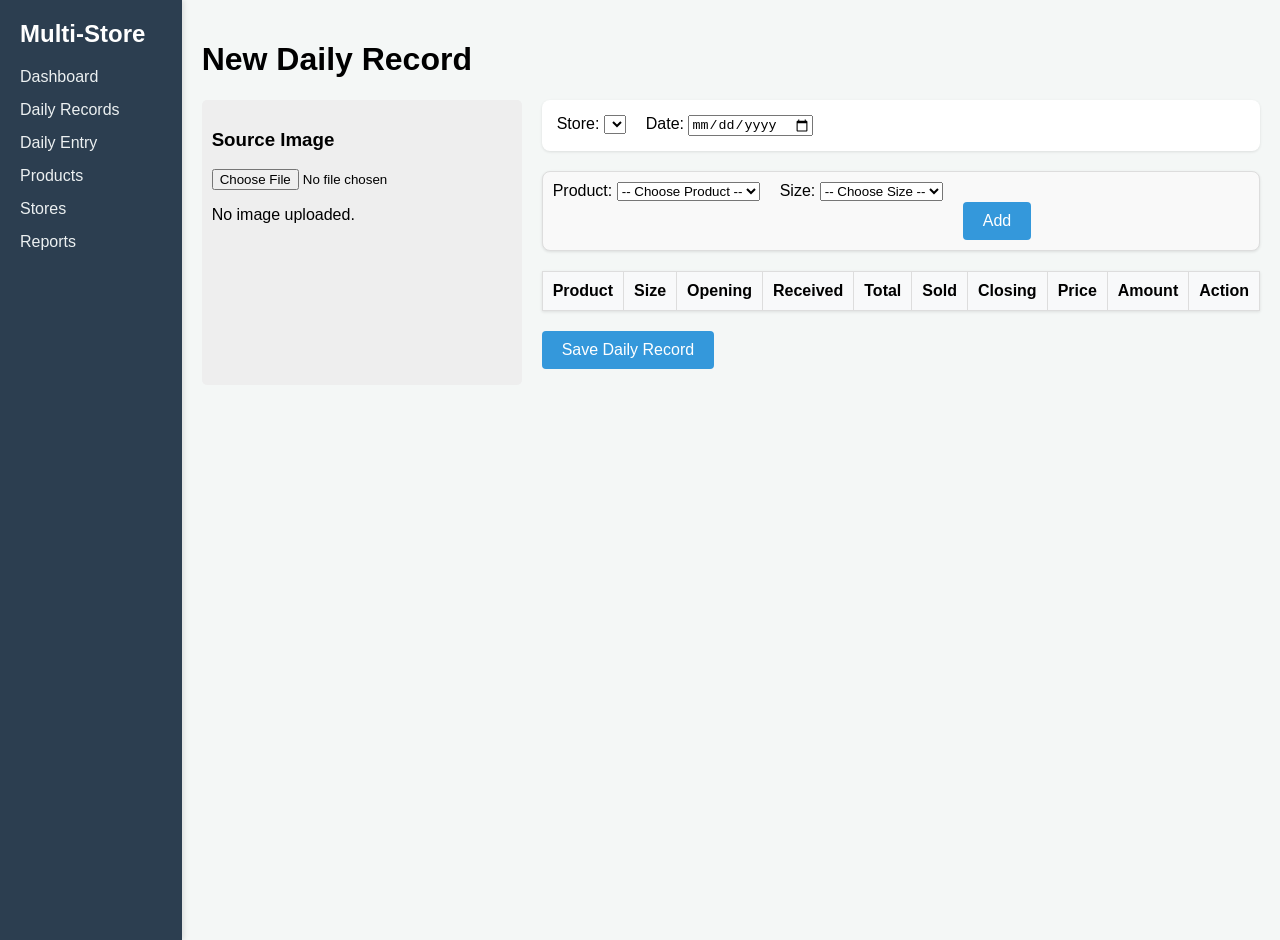
==== src/main/resources/static/daily-entry.html @ ee8bdf3e "Add inventory management application" ====
<!DOCTYPE html>
<html lang="en">
<head>
    <meta charset="UTF-8">
    <title>Daily Entry - Inventory</title>
    <link rel="stylesheet" href="css/style.css">
    <style>
        .split-container { display: flex; gap: 20px; }
        .image-panel { width: 300px; flex-shrink: 0; background: #eee; padding: 10px; border-radius: 5px; }
        .data-panel { flex-grow: 1; }
        #uploadedImage { max-width: 100%; display: none; }
    </style>
</head>
<body>
    <div class="sidebar">
        <h2>Multi-Store</h2>
        <ul>
            <li><a href="index.html">Dashboard</a></li>
            <li><a href="daily-records.html">Daily Records</a></li>
            <li><a href="daily-entry.html" class="active">Daily Entry</a></li>
            <li><a href="products.html">Products</a></li>
            <li><a href="stores.html">Stores</a></li>
            <li><a href="reports.html">Reports</a></li>
        </ul>
    </div>
    <div class="main-content">
        <h1 id="pageTitle">New Daily Record</h1>
        <div class="split-container">
            <div class="image-panel">
                <h3>Source Image</h3>
                <input type="file" id="imageUpload" accept="image/png, image/jpeg">
                <div style="margin-top: 15px;">
                    <img id="uploadedImage" src="" alt="Preview">
                    <p id="noImageText">No image uploaded.</p>
                </div>
            </div>
            
            <div class="data-panel">
                <div class="entry-header">
                    <div>
                        <label>Store:</label>
                        <select id="storeSelect"></select>
                    </div>
                    <div>
                        <label>Date:</label>
                        <input type="date" id="recordDate">
                    </div>
                </div>

                <div class="entry-header" style="background:#f9f9f9; border:1px solid #ddd; padding: 10px;">
                    <div>
                        <label>Product:</label>
                        <select id="productSelect">
                            <option value="">-- Choose Product --</option>
                        </select>
                    </div>
                    <div>
                        <label>Size:</label>
                        <select id="variantSelect">
                            <option value="">-- Choose Size --</option>
                        </select>
                    </div>
                    <div>
                        <button class="btn-primary" onclick="addRowFromSelect()" style="margin-top:20px;">Add</button>
                    </div>
                </div>

                <table id="entryTable">
                    <thead>
                        <tr>
                            <th>Product</th>
                            <th>Size</th>
                            <th>Opening</th>
                            <th>Received</th>
                            <th>Total</th>
                            <th>Sold</th>
                            <th>Closing</th>
                            <th>Price</th>
                            <th>Amount</th>
                            <th>Action</th>
                        </tr>
                    </thead>
                    <tbody>
                    </tbody>
                </table>

                <div style="margin-top: 20px;">
                    <button class="btn-primary" id="saveBtn" onclick="saveRecord()">Save Daily Record</button>
                    <p id="saveMessage"></p>
                </div>
            </div>
        </div>
    </div>
    
    <script src="js/app.js"></script>
    <script src="js/daily-entry.js"></script>
</body>
</html>
---- src/main/resources/static/css/style.css ----
body {
    font-family: Arial, sans-serif;
    margin: 0;
    display: flex;
    background-color: #f4f7f6;
}

.sidebar {
    width: 200px;
    background-color: #2c3e50;
    color: white;
    height: 100vh;
    padding: 20px;
    box-shadow: 2px 0 5px rgba(0,0,0,0.1);
}

.sidebar h2 { margin-top: 0; }

.sidebar ul {
    list-style: none;
    padding: 0;
}

.sidebar ul li {
    margin-bottom: 15px;
}

.sidebar ul li a {
    color: #ecf0f1;
    text-decoration: none;
    font-size: 16px;
}

.sidebar ul li a:hover {
    text-decoration: underline;
}

.main-content {
    flex-grow: 1;
    padding: 20px;
}

.cards {
    display: flex;
    gap: 20px;
}

.card {
    background: white;
    padding: 20px;
    border-radius: 8px;
    width: 150px;
    box-shadow: 0 2px 4px rgba(0,0,0,0.1);
    text-align: center;
}

.card h3 {
    margin: 0 0 10px 0;
    color: #7f8c8d;
    font-size: 14px;
}

.card p {
    margin: 0;
    font-size: 24px;
    font-weight: bold;
    color: #2c3e50;
}

table {
    width: 100%;
    border-collapse: collapse;
    margin-top: 10px;
    background: white;
    box-shadow: 0 1px 3px rgba(0,0,0,0.1);
}

table, th, td {
    border: 1px solid #ddd;
}

th, td {
    padding: 10px;
    text-align: left;
}

th { background-color: #f8f9fa; }

.entry-header {
    display: flex;
    gap: 20px;
    margin-bottom: 20px;
    background: white;
    padding: 15px;
    border-radius: 8px;
    box-shadow: 0 1px 3px rgba(0,0,0,0.1);
}

input[type="number"] {
    width: 70px;
    padding: 5px;
}

button {
    padding: 8px 12px;
    border: none;
    border-radius: 4px;
    cursor: pointer;
    background-color: #95a5a6;
    color: white;
}
button:hover { background-color: #7f8c8d; }

.btn-primary {
    background-color: #3498db;
    font-size: 16px;
    padding: 10px 20px;
}
.btn-primary:hover { background-color: #2980b9; }

.error { color: red; }
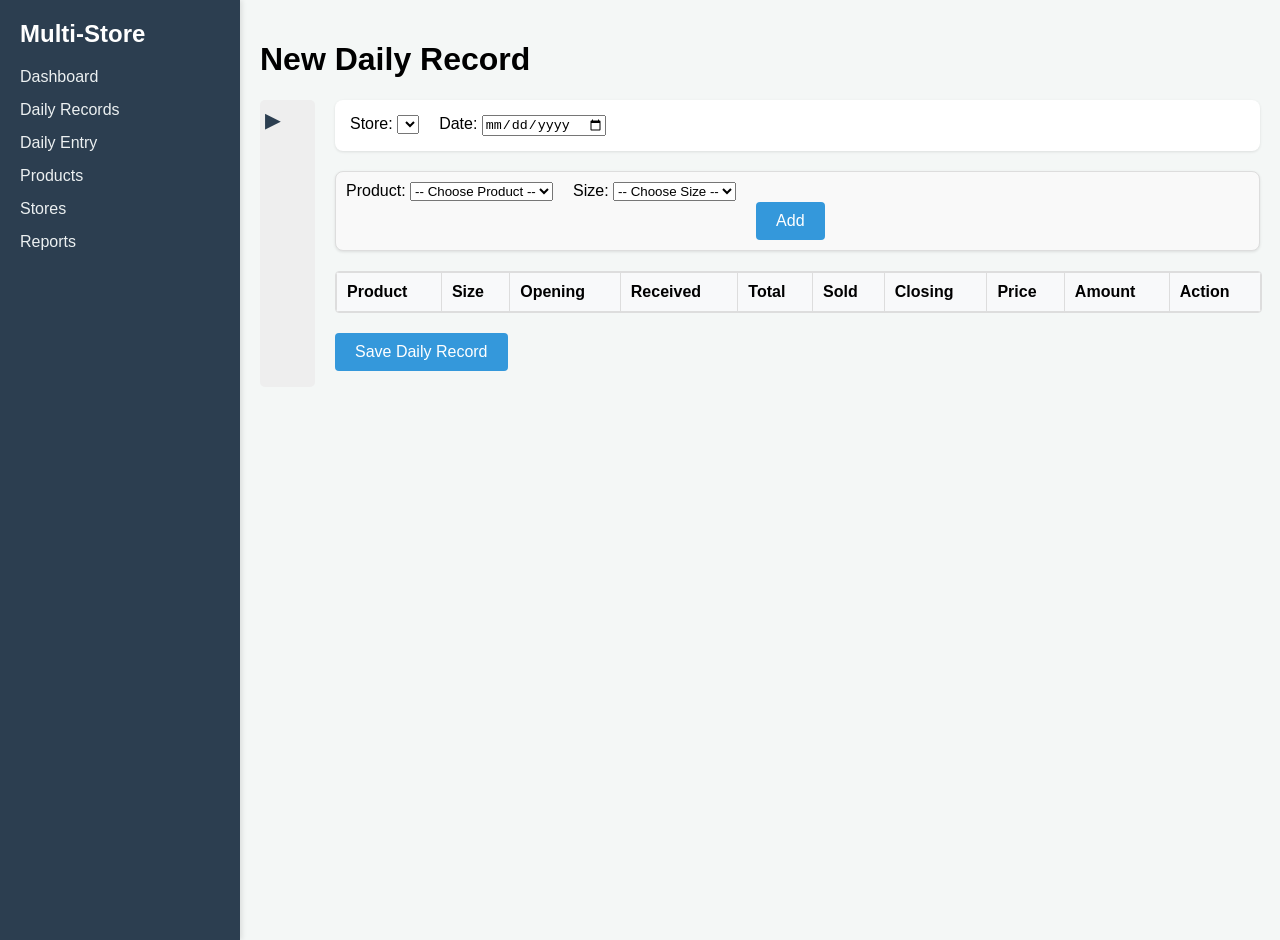
==== commit fdba3d91: "improved the Daily Entry page" ====
--- a/src/main/resources/static/daily-entry.html
+++ b/src/main/resources/static/daily-entry.html
@@ -3,12 +3,47 @@
 <head>
     <meta charset="UTF-8">
     <title>Daily Entry - Inventory</title>
-    <link rel="stylesheet" href="css/style.css">
+    <link rel="stylesheet" href="css/style.css?v=1.2">
     <style>
         .split-container { display: flex; gap: 20px; }
-        .image-panel { width: 300px; flex-shrink: 0; background: #eee; padding: 10px; border-radius: 5px; }
-        .data-panel { flex-grow: 1; }
+        .image-panel { 
+            width: 300px; 
+            flex-shrink: 0; 
+            background: #eee; 
+            padding: 10px; 
+            border-radius: 5px; 
+            transition: width 0.25s ease, padding 0.25s ease;
+            overflow: hidden;
+        }
+        .image-panel.collapsed {
+            width: 45px;
+            padding: 10px 5px;
+        }
+        .data-panel { 
+            flex-grow: 1; 
+            min-width: 0; 
+        }
         #uploadedImage { max-width: 100%; display: none; }
+        
+        #sourceImageToggle {
+            background: none; 
+            border: none; 
+            font-size: 1.17em; 
+            font-weight: bold; 
+            cursor: pointer; 
+            padding: 0; 
+            display: flex; 
+            align-items: center; 
+            gap: 5px; 
+            color: #2c3e50;
+            white-space: nowrap;
+        }
+        .image-panel.collapsed #sourceImageText {
+            display: none;
+        }
+        .image-panel.collapsed #sourceImageIcon {
+            margin: 0 auto;
+        }
     </style>
 </head>
 <body>
@@ -26,12 +61,17 @@
     <div class="main-content">
         <h1 id="pageTitle">New Daily Record</h1>
         <div class="split-container">
-            <div class="image-panel">
-                <h3>Source Image</h3>
-                <input type="file" id="imageUpload" accept="image/png, image/jpeg">
-                <div style="margin-top: 15px;">
-                    <img id="uploadedImage" src="" alt="Preview">
-                    <p id="noImageText">No image uploaded.</p>
+            <div class="image-panel collapsed">
+                <button type="button" id="sourceImageToggle" aria-expanded="false" aria-controls="sourceImageContent">
+                    <span id="sourceImageIcon">▶</span>
+                    <span id="sourceImageText">Source Image</span>
+                </button>
+                <div id="sourceImageContent" hidden style="margin-top: 15px;" class="source-image-content">
+                    <input type="file" id="imageUpload" accept="image/png, image/jpeg" multiple>
+                    <div id="sourceImageGrid" class="source-image-grid">
+                        <!-- Thumbnails will be injected here -->
+                    </div>
+                    <p id="noImageText" style="margin-top:15px;">No image uploaded.</p>
                 </div>
             </div>
             
@@ -65,24 +105,26 @@
                     </div>
                 </div>
 
-                <table id="entryTable">
-                    <thead>
-                        <tr>
-                            <th>Product</th>
-                            <th>Size</th>
-                            <th>Opening</th>
-                            <th>Received</th>
-                            <th>Total</th>
-                            <th>Sold</th>
-                            <th>Closing</th>
-                            <th>Price</th>
-                            <th>Amount</th>
-                            <th>Action</th>
-                        </tr>
-                    </thead>
-                    <tbody>
-                    </tbody>
-                </table>
+                <div class="entry-table-container">
+                    <table id="entryTable">
+                        <thead>
+                            <tr>
+                                <th>Product</th>
+                                <th>Size</th>
+                                <th>Opening</th>
+                                <th>Received</th>
+                                <th>Total</th>
+                                <th>Sold</th>
+                                <th>Closing</th>
+                                <th>Price</th>
+                                <th>Amount</th>
+                                <th>Action</th>
+                            </tr>
+                        </thead>
+                        <tbody>
+                        </tbody>
+                    </table>
+                </div>
 
                 <div style="margin-top: 20px;">
                     <button class="btn-primary" id="saveBtn" onclick="saveRecord()">Save Daily Record</button>
@@ -92,7 +134,12 @@
         </div>
     </div>
     
+    <div id="imagePreviewModal" class="image-preview-modal">
+        <button type="button" id="closeImagePreview" class="image-preview-close" aria-label="Close image preview">&times;</button>
+        <img id="imagePreview" class="image-preview-image" alt="Source image preview" src="">
+    </div>
+
     <script src="js/app.js"></script>
-    <script src="js/daily-entry.js"></script>
+    <script src="js/daily-entry.js?v=1.5"></script>
 </body>
 </html>
--- a/src/main/resources/static/css/style.css
+++ b/src/main/resources/static/css/style.css
@@ -119,3 +119,120 @@
 .btn-primary:hover { background-color: #2980b9; }
 
 .error { color: red; }
+
+.entry-table-container {
+    width: 100%;
+    max-height: 450px;
+    overflow-y: auto;
+    overflow-x: auto;
+    margin-top: 15px;
+    border: 1px solid #ddd;
+    border-radius: 4px;
+}
+
+.entry-table-container table {
+    margin-top: 0;
+    border-top: none;
+    border-left: none;
+    border-right: none;
+}
+
+.entry-table-container thead th {
+    position: sticky;
+    top: 0;
+    z-index: 10;
+    background-color: #f8f9fa;
+    box-shadow: 0 1px 2px rgba(0,0,0,0.1);
+}
+
+.source-image-content {
+    overflow-y: auto;
+    overflow-x: hidden;
+    max-height: calc(100vh - 200px);
+}
+
+.source-image-grid {
+    display: grid;
+    grid-template-columns: repeat(2, minmax(0, 1fr));
+    gap: 10px;
+    margin-top: 15px;
+}
+
+.image-thumbnail-container {
+    position: relative;
+}
+
+.source-image-thumbnail {
+    width: 100%;
+    height: 120px;
+    object-fit: cover;
+    cursor: pointer;
+    border-radius: 4px;
+    border: 1px solid #ccc;
+}
+
+.image-delete-btn {
+    position: absolute;
+    top: -5px;
+    right: -5px;
+    background: #e74c3c;
+    color: white;
+    border: none;
+    border-radius: 50%;
+    width: 20px;
+    height: 20px;
+    cursor: pointer;
+    display: flex;
+    align-items: center;
+    justify-content: center;
+    font-size: 14px;
+    line-height: 1;
+    padding: 0;
+    box-shadow: 0 1px 3px rgba(0,0,0,0.3);
+}
+
+.image-delete-btn:hover {
+    background: #c0392b;
+}
+
+.thumbnail-pending-delete {
+    opacity: 0.4;
+    filter: grayscale(100%);
+}
+
+
+.image-preview-modal {
+    position: fixed;
+    inset: 0;
+    width: 100vw;
+    height: 100vh;
+    display: none;
+    align-items: center;
+    justify-content: center;
+    background: rgba(0, 0, 0, 0.85);
+    z-index: 99999;
+}
+
+.image-preview-modal.active {
+    display: flex;
+}
+
+.image-preview-close {
+    position: absolute;
+    top: 20px;
+    right: 20px;
+    z-index: 100001;
+    cursor: pointer;
+    background: transparent;
+    border: none;
+    color: white;
+    font-size: 40px;
+}
+
+.image-preview-image {
+    max-width: 90vw;
+    max-height: 90vh;
+    width: auto;
+    height: auto;
+    object-fit: contain;
+}
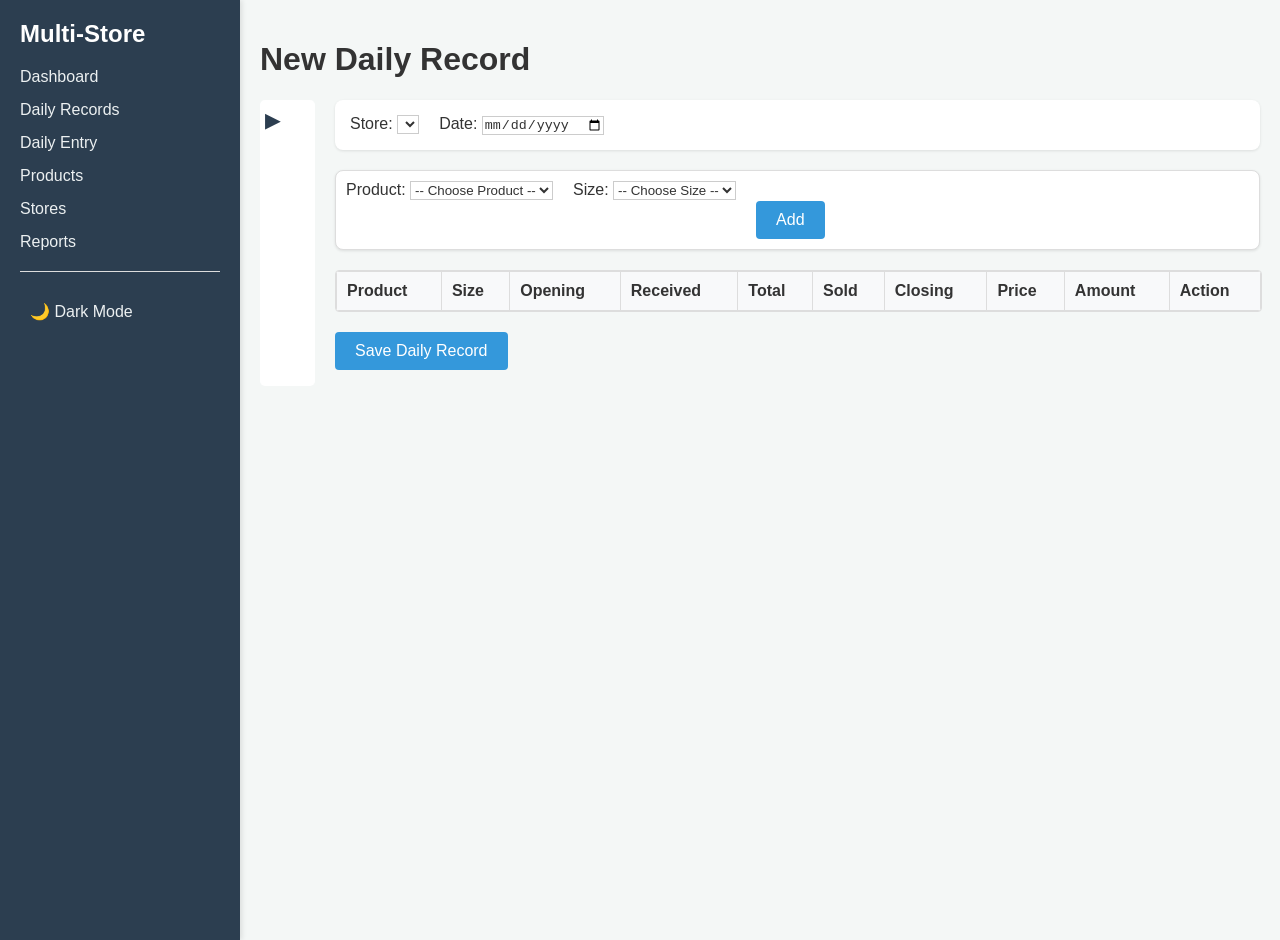
==== commit f1f4d31e: "add dark and light mode" ====
--- a/src/main/resources/static/daily-entry.html
+++ b/src/main/resources/static/daily-entry.html
@@ -9,7 +9,7 @@
         .image-panel { 
             width: 300px; 
             flex-shrink: 0; 
-            background: #eee; 
+            background: var(--bg-secondary); 
             padding: 10px; 
             border-radius: 5px; 
             transition: width 0.25s ease, padding 0.25s ease;
@@ -45,6 +45,7 @@
             margin: 0 auto;
         }
     </style>
+    <script src="js/theme.js"></script>
 </head>
 <body>
     <div class="sidebar">
@@ -57,6 +58,12 @@
             <li><a href="stores.html">Stores</a></li>
             <li><a href="reports.html">Reports</a></li>
         </ul>
+
+        <div class="theme-toggle-container">
+            <button id="themeToggleBtn" class="theme-toggle-btn" aria-label="Toggle Theme" onclick="window.toggleTheme()">
+                🌙 Dark Mode
+            </button>
+        </div>
     </div>
     <div class="main-content">
         <h1 id="pageTitle">New Daily Record</h1>
@@ -87,7 +94,7 @@
                     </div>
                 </div>
 
-                <div class="entry-header" style="background:#f9f9f9; border:1px solid #ddd; padding: 10px;">
+                <div class="entry-header" style="background: var(--bg-secondary); border: 1px solid var(--border-color); padding: 10px;">
                     <div>
                         <label>Product:</label>
                         <select id="productSelect">
--- a/src/main/resources/static/css/style.css
+++ b/src/main/resources/static/css/style.css
@@ -1,17 +1,109 @@
+
+:root {
+    --warning-bg: #fff3cd;
+    --warning-border: #ffeeba;
+    --btn-text: white;
+    --bg-primary: #f4f7f6;
+    --bg-secondary: white;
+    --sidebar-bg: #2c3e50;
+    --sidebar-text: white;
+    --sidebar-link: #ecf0f1;
+    --sidebar-link-hover: #ffffff;
+    --text-primary: #333;
+    --text-secondary: #7f8c8d;
+    --text-highlight: #2c3e50;
+    --border-color: #ddd;
+    --table-header-bg: #f8f9fa;
+    --btn-primary-bg: #3498db;
+    --btn-primary-hover: #2980b9;
+    --btn-secondary-bg: #6c757d;
+    --btn-secondary-hover: #5a6268;
+    --btn-danger-bg: #d9534f;
+    --btn-danger-hover: #c9302c;
+    --btn-default-bg: #95a5a6;
+    --btn-default-hover: #7f8c8d;
+    --input-bg: white;
+    --input-color: #333;
+    --input-border: #ccc;
+    --shadow-color: rgba(0,0,0,0.1);
+    --modal-bg: white;
+    --modal-overlay: rgba(0, 0, 0, 0.5);
+    --error-color: red;
+    --image-delete-bg: #e74c3c;
+    --image-delete-hover: #c0392b;
+    --image-preview-overlay: rgba(0, 0, 0, 0.85);
+    --warning-color: #c9302c;
+}
+
+html[data-theme="dark"] {
+    --warning-bg: #3b3211;
+    --warning-border: #5a4b16;
+    --btn-text: #ffffff;
+    --bg-primary: #121212;
+    --bg-secondary: #1e1e1e;
+    --sidebar-bg: #1a1a1a;
+    --sidebar-text: #e0e0e0;
+    --sidebar-link: #b0b0b0;
+    --sidebar-link-hover: #ffffff;
+    --text-primary: #e0e0e0;
+    --text-secondary: #a0a0a0;
+    --text-highlight: #ffffff;
+    --border-color: #333;
+    --table-header-bg: #2c2c2c;
+    --btn-primary-bg: #2980b9;
+    --btn-primary-hover: #3498db;
+    --btn-secondary-bg: #4a5054;
+    --btn-secondary-hover: #5a6268;
+    --btn-danger-bg: #b53d39;
+    --btn-danger-hover: #c9302c;
+    --btn-default-bg: #5c6667;
+    --btn-default-hover: #7f8c8d;
+    --input-bg: #2c2c2c;
+    --input-color: #e0e0e0;
+    --input-border: #444;
+    --shadow-color: rgba(0,0,0,0.5);
+    --modal-bg: #1e1e1e;
+    --modal-overlay: rgba(0, 0, 0, 0.7);
+    --error-color: #ff6b6b;
+    --image-delete-bg: #c0392b;
+    --image-delete-hover: #a93226;
+    --image-preview-overlay: rgba(0, 0, 0, 0.9);
+    --warning-color: #ff6b6b;
+}
+
+.theme-toggle-container {
+    margin-top: 20px;
+    padding-top: 20px;
+    border-top: 1px solid var(--border-color);
+}
+.theme-toggle-btn {
+    width: 100%;
+    text-align: left;
+    background: transparent;
+    color: var(--sidebar-link);
+    padding: 10px;
+    font-size: 16px;
+}
+.theme-toggle-btn:hover {
+    background: rgba(255,255,255,0.1);
+    color: var(--sidebar-link-hover);
+}
+
 body {
     font-family: Arial, sans-serif;
     margin: 0;
     display: flex;
-    background-color: #f4f7f6;
+    background-color: var(--bg-primary);
+    color: var(--text-primary);
 }
 
 .sidebar {
     width: 200px;
-    background-color: #2c3e50;
-    color: white;
+    background-color: var(--sidebar-bg);
+    color: var(--sidebar-text);
     height: 100vh;
     padding: 20px;
-    box-shadow: 2px 0 5px rgba(0,0,0,0.1);
+    box-shadow: 2px 0 5px var(--shadow-color);
 }
 
 .sidebar h2 { margin-top: 0; }
@@ -26,7 +118,7 @@
 }
 
 .sidebar ul li a {
-    color: #ecf0f1;
+    color: var(--sidebar-link);
     text-decoration: none;
     font-size: 16px;
 }
@@ -46,17 +138,17 @@
 }
 
 .card {
-    background: white;
+    background: var(--bg-secondary);
     padding: 20px;
     border-radius: 8px;
     width: 150px;
-    box-shadow: 0 2px 4px rgba(0,0,0,0.1);
+    box-shadow: 0 2px 4px var(--shadow-color);
     text-align: center;
 }
 
 .card h3 {
     margin: 0 0 10px 0;
-    color: #7f8c8d;
+    color: var(--text-secondary);
     font-size: 14px;
 }
 
@@ -64,19 +156,19 @@
     margin: 0;
     font-size: 24px;
     font-weight: bold;
-    color: #2c3e50;
+    color: var(--text-highlight);
 }
 
 table {
     width: 100%;
     border-collapse: collapse;
     margin-top: 10px;
-    background: white;
-    box-shadow: 0 1px 3px rgba(0,0,0,0.1);
+    background: var(--bg-secondary);
+    box-shadow: 0 1px 3px var(--shadow-color);
 }
 
 table, th, td {
-    border: 1px solid #ddd;
+    border: 1px solid var(--border-color);
 }
 
 th, td {
@@ -84,16 +176,16 @@
     text-align: left;
 }
 
-th { background-color: #f8f9fa; }
+th { background-color: var(--table-header-bg); }
 
 .entry-header {
     display: flex;
     gap: 20px;
     margin-bottom: 20px;
-    background: white;
+    background: var(--bg-secondary);
     padding: 15px;
     border-radius: 8px;
-    box-shadow: 0 1px 3px rgba(0,0,0,0.1);
+    box-shadow: 0 1px 3px var(--shadow-color);
 }
 
 input[type="number"] {
@@ -106,19 +198,19 @@
     border: none;
     border-radius: 4px;
     cursor: pointer;
-    background-color: #95a5a6;
-    color: white;
-}
-button:hover { background-color: #7f8c8d; }
+    background-color: var(--btn-default-bg);
+    color: var(--sidebar-text);
+}
+button:hover { background-color: var(--text-secondary); }
 
 .btn-primary {
-    background-color: #3498db;
+    background-color: var(--btn-primary-bg);
     font-size: 16px;
     padding: 10px 20px;
 }
-.btn-primary:hover { background-color: #2980b9; }
-
-.error { color: red; }
+.btn-primary:hover { background-color: var(--btn-primary-hover); }
+
+.error { color: var(--error-color); }
 
 .entry-table-container {
     width: 100%;
@@ -126,7 +218,7 @@
     overflow-y: auto;
     overflow-x: auto;
     margin-top: 15px;
-    border: 1px solid #ddd;
+    border: 1px solid var(--border-color);
     border-radius: 4px;
 }
 
@@ -141,8 +233,8 @@
     position: sticky;
     top: 0;
     z-index: 10;
-    background-color: #f8f9fa;
-    box-shadow: 0 1px 2px rgba(0,0,0,0.1);
+    background-color: var(--table-header-bg);
+    box-shadow: 0 1px 2px var(--shadow-color);
 }
 
 .source-image-content {
@@ -168,15 +260,15 @@
     object-fit: cover;
     cursor: pointer;
     border-radius: 4px;
-    border: 1px solid #ccc;
+    border: 1px solid var(--input-border);
 }
 
 .image-delete-btn {
     position: absolute;
     top: -5px;
     right: -5px;
-    background: #e74c3c;
-    color: white;
+    background: var(--image-delete-bg);
+    color: var(--sidebar-text);
     border: none;
     border-radius: 50%;
     width: 20px;
@@ -192,7 +284,7 @@
 }
 
 .image-delete-btn:hover {
-    background: #c0392b;
+    background: var(--image-delete-hover);
 }
 
 .thumbnail-pending-delete {
@@ -209,7 +301,7 @@
     display: none;
     align-items: center;
     justify-content: center;
-    background: rgba(0, 0, 0, 0.85);
+    background: var(--image-preview-overlay);
     z-index: 99999;
 }
 
@@ -225,7 +317,7 @@
     cursor: pointer;
     background: transparent;
     border: none;
-    color: white;
+    color: var(--sidebar-text);
     font-size: 40px;
 }
 
@@ -235,4 +327,75 @@
     width: auto;
     height: auto;
     object-fit: contain;
-}+}
+
+/* Delete Modal Styles */
+.delete-modal-overlay {
+    position: fixed;
+    inset: 0;
+    width: 100vw;
+    height: 100vh;
+    display: none; /* Initially hidden */
+    align-items: center;
+    justify-content: center;
+    background: var(--modal-overlay);
+    z-index: 100000;
+}
+
+.delete-modal {
+    background: var(--bg-secondary);
+    padding: 30px;
+    border-radius: 8px;
+    max-width: 450px;
+    width: 90%;
+    box-shadow: 0 4px 15px var(--shadow-color);
+    text-align: center;
+}
+
+.delete-modal h2 {
+    margin-top: 0;
+    color: var(--warning-color);
+    font-size: 24px;
+}
+
+.delete-modal p {
+    font-size: 16px;
+    color: var(--text-primary);
+    line-height: 1.5;
+    margin-bottom: 25px;
+}
+
+.delete-modal-actions {
+    display: flex;
+    justify-content: center;
+    gap: 15px;
+}
+
+.btn-danger {
+    background-color: var(--btn-danger-bg);
+    color: var(--sidebar-text);
+    border: none;
+    padding: 8px 15px;
+    border-radius: 4px;
+    cursor: pointer;
+    font-weight: bold;
+}
+.btn-danger:hover { background-color: var(--warning-color); }
+.btn-danger:disabled { background-color: #e09f9d; cursor: not-allowed; }
+
+.btn-secondary {
+    background-color: var(--btn-secondary-bg);
+    color: var(--sidebar-text);
+    border: none;
+    padding: 8px 15px;
+    border-radius: 4px;
+    cursor: pointer;
+    font-weight: bold;
+}
+.btn-secondary:hover { background-color: var(--btn-secondary-hover); }
+
+input, select, textarea {
+    background-color: var(--input-bg);
+    color: var(--input-color);
+    border: 1px solid var(--input-border);
+}
